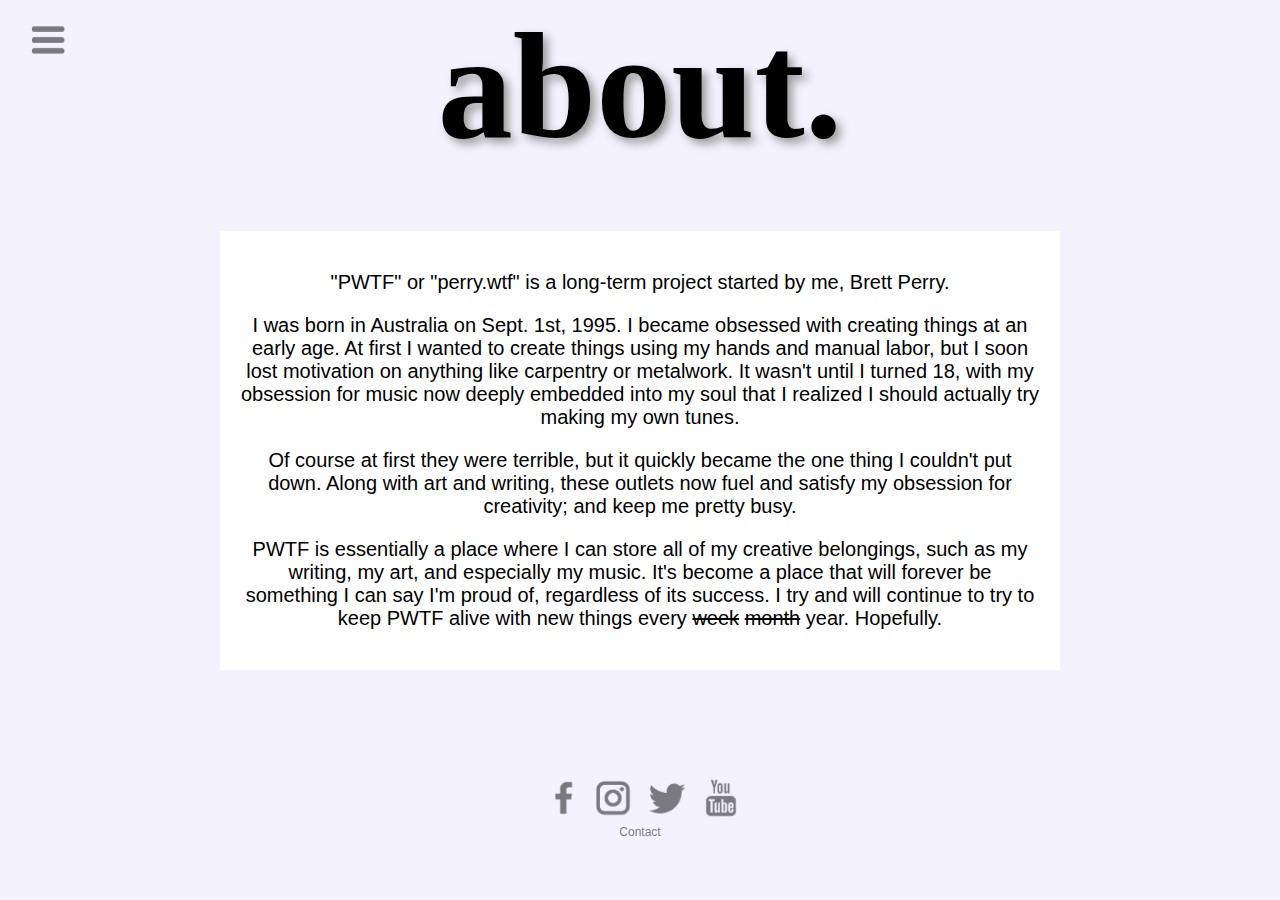
==== about.html @ 745081b2 "about page created" ====
<!DOCTYPE HTML>
<html lang = "en">
<html>

<head>
	<link rel="stylesheet" href="style.css">
	<script 
		src="https://ajax.googleapis.com/ajax/libs/jquery/3.2.1/jquery.min.js">
	</script>
	<script src="jquery.js"></script>
	<meta name="viewport" content="width=device-width, initial-scale=1" />
	<meta charset = "UTF-8" />
</head>

<body>
<!-- Navigation Bar --> 

	<div id="containnav"> 
 
		<div id="navbutton">
			<img class="navbuttonmain" src="index/icons/navigation.png" />
		</div> 
		<div id="button1" alt="home">
			<a class="navlink" href="index.html">
				<img class="navbuttonimg" src="index/icons/home.png" />
			</a>
		</div>
		
		<div id="button2" alt="music">
			<a class="navlink" href="music.html">
				<img class="navbuttonimg" src="index/icons/musiclogo.png" />
			</a>
		</div>
		
		<div id="button3" alt="art">
			<a class="navlink" href="art.html">
				<img class="navbuttonimg" src="index/icons/artlogo.png" />
			</a>
		</div>
		<div id="button4" alt="store">
			<img class="navbuttonimg" src="index/icons/storelogo.png" />
		</div>
	</div>


<!-- CONTENT -->	

	<div id="wrapper">
	
		<div id="header">
			<p id="maintitle">about.</p>
		</div>
	
		<div id="center">
			<div id="aboutcontent">
				<p> "PWTF" or "perry.wtf" is a long-term project started by me, Brett Perry. </p>
				<p>I was born in Australia on Sept. 1st, 1995. I became obsessed with creating things at an early age. At first I wanted to create things using my hands and manual labor, but I soon lost motivation on anything like carpentry or metalwork. It wasn't until I turned 18, with my obsession for music now deeply embedded into my soul that I realized I should actually try making my own tunes.  </p>
				<p> Of course at first they were terrible, but it quickly became the one thing I couldn't put down. Along with art and writing, these outlets now fuel and satisfy my obsession for creativity; and keep me pretty busy. </p>
				<p> PWTF is essentially a place where I can store all of my creative belongings, such as my writing, my art, and especially my music. It's become a place that will forever be something I can say I'm proud of, regardless of its success. I try and will continue to try to keep PWTF alive with new things every <s>week</s> <s>month</s> year. Hopefully.</p>
			</div>
		</div>

<!-- FOOTER -->	
	
	<div id="footer">
		<div id="footercontent">
			<div id="facebook">
				<img class="sociallogo" src="index/icons/social/facebook.png">
			</div>
			<div id="instagram">
				<img class="sociallogo" src="index/icons/social/instagram.png">
			</div>
			<div id="twitter">
				<img class="sociallogo" src="index/icons/social/twitter.png">
			</div>
			<div id="youtube">
				<img class="sociallogo" src="index/icons/social/youtube.png">
			</div>
			
			<p id="acwrapper"> 
				<a class="aboutcontact" href=".html"> Contact </a>
			</p>
		</div>
	</div>

	
	
</body>

</html>
---- style.css ----
/* GENERAL */

body {
	display:none;	
	background-color: #F4F2FF;
	resize: both;
}	

img {
    -webkit-backface-visibility: hidden; 
    -ms-transform: translateZ(0); /* IE 9 */
    -webkit-transform: translateZ(0); /* Chrome, Safari, Opera */
    transform: translateZ(0);
}

#center {
	display: block;
	margin: auto;
	height: auto;
	width: auto;
	color: #000000;
	text-align: center;
	font-family: helvetica;
}

a {
	text-decoration: none;
}


/* NAV BAR */

#containnav {
  height: auto;
  width: 60px;
  margin: 10px;
  padding: 10px;
}

#navbutton {
  height: 50px;
  width: 50px;
  cursor: pointer;
}

#button1 {
  opacity: 0;
  transition: opacity .5s; 
  height: 50px;
  width: 50px;
}

#button1.fade {
  opacity: 1;
}

#button2 {
  opacity: 0;
  transition: opacity 1s; 
  height: 50px;
  width: 50px;
}

#button2.fade {
  opacity: 1;
}

#button3 {
  opacity: 0;
  transition: opacity 1.5s; 
  height: 50px;
  width: 50px;
}

#button3.fade {
  opacity: 1;
} 

#button4 {
  opacity: 0;
  transition: opacity 1.75s; 
  height: 50px;
  width: 50px;
}

#button4.fade {
  opacity: 1;
} 


.navbuttonmain {
	height: 40px;
	width: 40px;
	padding-bottom: 15px;
	float: left;
	opacity: .5;

}


.navbuttonimg {
	height: 40px;
	width: 40px;
	float: left;
	padding-bottom: 20px;
	opacity: .5;
	transition: opacity 0.5 ease-out;
	-moz-transition: opacity .5s ease-out;
    -webkit-transition: opacity .5s ease-out;
    -o-transition: opacity .5s ease-out;

}

.navbuttonimg:hover {
	opacity: 1;
}

/* BODY */

#wrapper {
	display: inline-flex;
	position: absolute;
	margin-left: 100px;
	margin-right: 100px;
	left: 0;
	right: 0;
	top: 0;
	bottom: 0;
}

#header {
	display: inline-flex;
	position: absolute;
	left: 0;
	right: 0;
	top: 0;
	margin-bottom: auto;
	font-size: 150px;
	font-weight: bold;
}

@media only screen and (max-width: 700px)
{
	#header
	{
		font-size:90px;
	}
}

#maintitle {
	display: block;
	margin: auto;
	height: 90%;
	width: auto;
	color: #000000;
	text-shadow: 5px 5px 10px #999999;

}


#buttons {
	display: inline-flex;
	position: absolute;
	left: 0;
	right: 0;
	top: 0;
	bottom: 0;
}

#centerbuttons {
	display: block;
	margin: auto;
	height: auto;
	width: auto;
	color: #ffffff;
	text-align: center;
	font-family: helvetica;
}

.button {
	margin: 10px;
	width: 300px;
	height: 300px;
    float: left;

	border-radius: 3px;

}

@media only screen and (max-width: 700px)
{
	.button
	{
		height: 120px;
		width: 120px;
	}
}

.buttonimg { 
	margin: 50px;
	width: 200px; 
	height: 200px;
	opacity: 0.75;
	transition: opacity 0.75 ease-out;
	-moz-transition: opacity .75s ease-out;
    -webkit-transition: opacity .75s ease-out;
    -o-transition: opacity .75s ease-out;
}

@media only screen and (max-width: 700px)
{
	.buttonimg
	{
		margin: 10px;
		height: 100px;
		width: 100px;
	}
}

.buttontext { 

	opacity: 0.75;
	transition: opacity 0.75 ease-out;
	-moz-transition: opacity .75s ease-out;
    -webkit-transition: opacity .75s ease-out;
    -o-transition: opacity .75s ease-out;
}

.buttonimg:hover{
	opacity: 1;
}

/* MUSIC PAGE */

#albumcontainer1 {
	width: 300px;
	height: 300px;
	border: none;
	float: left;
	margin: 20px;
	background-color: #ECECEC;
	cursor: pointer;
	box-shadow: 2px 2px 5px #666666;
	
}


.musicbuttonimg {
	margin-left: 10px;
	margin-right: 10px;
	opacity: 0.75;
	transition: opacity 0.2 ease-out;
	-moz-transition: opacity .2s ease-out;
    -webkit-transition: opacity .2s ease-out;
    -o-transition: opacity .2s ease-out;
}

.musicbuttonimg:hover {
	opacity: 1;
}

#buttons1 {
	position: relative;
	display: none;
	left: 0;
	right: 0;
	bottom: 180px;
	width: 300px;
}


#interim {
	position: relative;
	height: 300px;
	width: 300px;
	opacity: 1;

}

/* ART PAGE */

#backbutton {
	position: absolute;
	display:none;
	margin: 20px;
}

	/* ART-GALLERIES */

#containgalleries {
	overflow-y: hidden;
}	
	
#flickrembed {
	float: left;
	height: 700px;
	width: 1000px;
	margin-top: 20%;

}

@media only screen and (max-width: 700px)
{
	#flickrembed
	{
		height: 300px;
		width: 300px;
	}
}


/* ART-BOXES */

#year1album {
	display:none;
}

#year2album {
	display:none;
}

#year3album {
	display:none;
}

#containalbums {
	overflow: hidden;
}


#year1 {
	text-decoration:none;
}

#year2 {
	text-decoration: none;
}

#year3 {
	text-decoration: none;
}

.yearbox1 {
	width: 300px;
	height: 300px;
	border: none;
	float: left;
	margin: 20px;
	background-color: #ECECEC;
	background-image: url("3.art/thumbnails/2015.png");
	background-position: center;
	background-repeat: no-repeat;
	background-size: 290px;
	box-shadow: 2px 2px 5px #666666;
	
}

@media only screen and (max-width: 700px)
{
	.yearbox1
	{
		height: 120px;
		width: 120px;
	}
}

.yearbox2 {
	width: 300px;
	height: 300px;
	border: none;
	float: left;
	margin: 20px;
	background-color: #ECECEC;
	background-image: url("3.art/thumbnails/2016.png");
	background-position: center;
	background-repeat: no-repeat;
	background-size: 290px;
	box-shadow: 2px 2px 5px #666666;
	
}

@media only screen and (max-width: 700px)
{
	.yearbox2
	{
		height: 120px;
		width: 120px;
	}
}

.yearbox3 {
	width: 300px;
	height: 300px;
	border: none;
	float: left;
	margin: 20px;
	background-color: #ECECEC;
	background-image: url("3.art/thumbnails/2017.png");
	background-position: center;
	background-repeat: no-repeat;
	background-size: 290px;
	box-shadow: 2px 2px 5px #666666;
	
}

@media only screen and (max-width: 700px)
{
	.yearbox3
	{
		height: 120px;
		width: 120px;
	}
}

#yearnumber {
	display: block;
	position: relative;
	left: 0;
	right: 0;
	top: 0%;
	bottom: 0%;
	font-size: 100px;
	font-weight: bold;
	color: #FFFFFF;
	opacity: 0.5;
	transition: opacity 0.5 ease-out;
	-moz-transition: opacity .5s ease-out;
    -webkit-transition: opacity .5s ease-out;
    -o-transition: opacity .5s ease-out;
	text-shadow:
	3px 3px 0 #000,
	-1px -1px 0 #000,  
	1px -1px 0 #000,
	-1px 1px 0 #000,
	1px 1px 0 #000;
	font-family: Impact;
}

#yearnumber:hover {
	opacity: 1;
}

@media only screen and (max-width: 700px)
{
	#yearnumber
	{
		font-size: 25px;
	}
}

/* ABOUT */

#aboutcontent {
	width: 100%;
	max-width: 800px;
	background-color: #FFFFFF;
	padding: 20px;
	font-size: 20px;
}


/* FOOTER */

#footer {
	display: inline-flex;
	position: absolute;
	left: 0;
	right: 0;
	top: 80%;
	bottom: 0;
}

#footercontent {
	display: block;
	margin: auto;
	height: auto;
	width: auto;
	color: #000000;
	text-align: center;
	font-family: helvetica;
}

.sociallogo { 
	margin: auto;
	width: 50px; 
	height: 50px;
	opacity: 0.5;
	transition: opacity 0.2 ease-out;
	-moz-transition: opacity .2s ease-out;
    -webkit-transition: opacity .2s ease-out;
    -o-transition: opacity .2s ease-out;

}

.sociallogo:hover {
	opacity: 1;
}


#facebook {
	margin: 2px;
	width: 50px;
	height: 50px;
    float: left;
	border-radius: 3px;
}

#instagram {
	margin: 2px;
	width: 50px;
	height: 50px;
    float: left;
	border-radius: 3px;
}

#twitter {
	margin: 2px;
	width: 50px;
	height: 50px;
    float: left;
	border-radius: 3px;
}

#youtube {
	margin: 2px;
	width: 50px;
	height: 50px;
    float: left;
	border-radius: 3px;
}

#acwrapper {
	font-size: 12px;
	font-family: helvetica;
	margin: 10px;

}

.aboutcontact {	
	opacity: .5;
	transition: opacity 0.2 ease-out;
	-moz-transition: opacity .2s ease-out;
    -webkit-transition: opacity .2s ease-out;
    -o-transition: opacity .2s ease-out;
	color: #000000;

}

.aboutcontact:hover {
	opacity: 1;
}
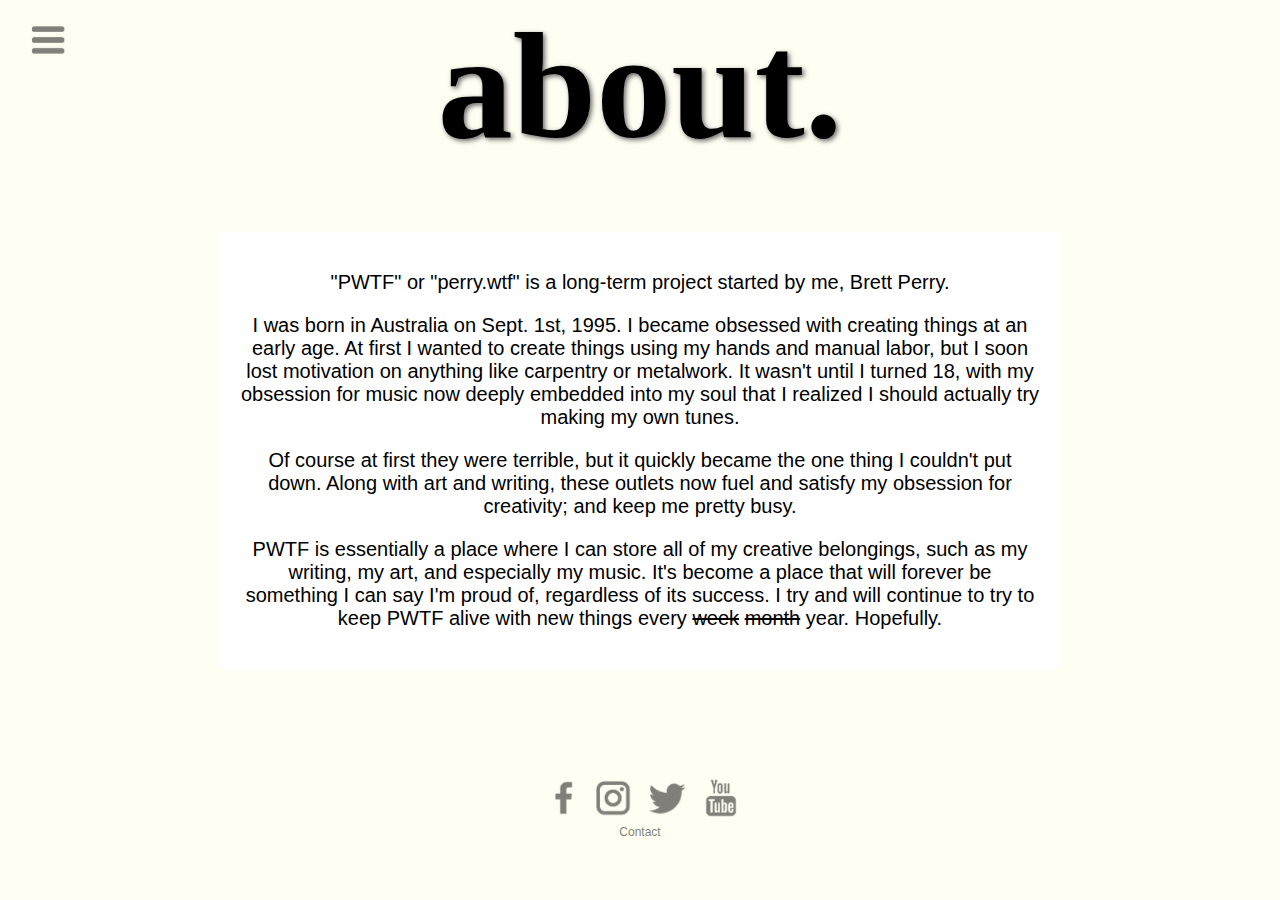
==== commit e89a06c9: "V1.0" ====
--- a/about.html
+++ b/about.html
@@ -3,6 +3,8 @@
 <html>
 
 <head>
+	<title>pwtf. - about.</title>
+	<link rel="icon" href="favicon.png">
 	<link rel="stylesheet" href="style.css">
 	<script 
 		src="https://ajax.googleapis.com/ajax/libs/jquery/3.2.1/jquery.min.js">
@@ -78,7 +80,7 @@
 			</div>
 			
 			<p id="acwrapper"> 
-				<a class="aboutcontact" href=".html"> Contact </a>
+				<a class="aboutcontact" href="mailto:brett@perry.wtf"> Contact </a>
 			</p>
 		</div>
 	</div>
--- a/style.css
+++ b/style.css
@@ -2,7 +2,7 @@
 
 body {
 	display:none;	
-	background-color: #F4F2FF;
+	background-color: #FFFEF2;
 	resize: both;
 }	
 
@@ -21,6 +21,7 @@
 	color: #000000;
 	text-align: center;
 	font-family: helvetica;
+	
 }
 
 a {
@@ -120,12 +121,13 @@
 #wrapper {
 	display: inline-flex;
 	position: absolute;
-	margin-left: 100px;
-	margin-right: 100px;
+	margin-left: 200px;
+	margin-right: 200px;
 	left: 0;
 	right: 0;
 	top: 0;
 	bottom: 0;
+
 }
 
 #header {
@@ -153,10 +155,11 @@
 	height: 90%;
 	width: auto;
 	color: #000000;
-	text-shadow: 5px 5px 10px #999999;
-
-}
-
+	text-shadow: 2px 2px 5px #666666;
+
+}
+
+/* HOME PAGE */
 
 #buttons {
 	display: inline-flex;
@@ -244,6 +247,18 @@
 	
 }
 
+#albumcontainer2 {
+	width: 300px;
+	height: 300px;
+	border: none;
+	float: left;
+	margin: 20px;
+	background-color: #ECECEC;
+	cursor: pointer;
+	box-shadow: 2px 2px 5px #666666;
+	
+}
+
 
 .musicbuttonimg {
 	margin-left: 10px;
@@ -268,6 +283,15 @@
 	width: 300px;
 }
 
+#buttons2 {
+	position: relative;
+	display: none;
+	left: 0;
+	right: 0;
+	bottom: 180px;
+	width: 300px;
+}
+
 
 #interim {
 	position: relative;
@@ -277,7 +301,26 @@
 
 }
 
+#fragments {
+	position: relative;
+	height: 300px;
+	width: 300px;
+	opacity: 1;
+
+}
 /* ART PAGE */
+
+#artwrapper {
+	display: inline-flex;
+	position: absolute;
+	margin-left: 200px;
+	margin-right: 200px;
+	left: 0;
+	right: 0;
+	top: 0;
+	bottom: 0;
+	overflow: hidden;
+}
 
 #backbutton {
 	position: absolute;
@@ -287,14 +330,11 @@
 
 	/* ART-GALLERIES */
 
-#containgalleries {
-	overflow-y: hidden;
-}	
-	
+
 #flickrembed {
 	float: left;
-	height: 700px;
-	width: 1000px;
+	height: 1200px;
+	width: 1100px;
 	margin-top: 20%;
 
 }
@@ -352,6 +392,7 @@
 	background-repeat: no-repeat;
 	background-size: 290px;
 	box-shadow: 2px 2px 5px #666666;
+	cursor: pointer;
 	
 }
 
@@ -376,6 +417,7 @@
 	background-repeat: no-repeat;
 	background-size: 290px;
 	box-shadow: 2px 2px 5px #666666;
+	cursor: pointer;
 	
 }
 
@@ -400,6 +442,7 @@
 	background-repeat: no-repeat;
 	background-size: 290px;
 	box-shadow: 2px 2px 5px #666666;
+	cursor: pointer;
 	
 }
 
@@ -417,12 +460,13 @@
 	position: relative;
 	left: 0;
 	right: 0;
-	top: 0%;
-	bottom: 0%;
+	padding-top: 100px;
+	padding-bottom: 80px;
+	margin-top: 0%;
 	font-size: 100px;
 	font-weight: bold;
 	color: #FFFFFF;
-	opacity: 0.5;
+	opacity: 0;
 	transition: opacity 0.5 ease-out;
 	-moz-transition: opacity .5s ease-out;
     -webkit-transition: opacity .5s ease-out;
@@ -549,3 +593,5 @@
 .aboutcontact:hover {
 	opacity: 1;
 }
+
+
